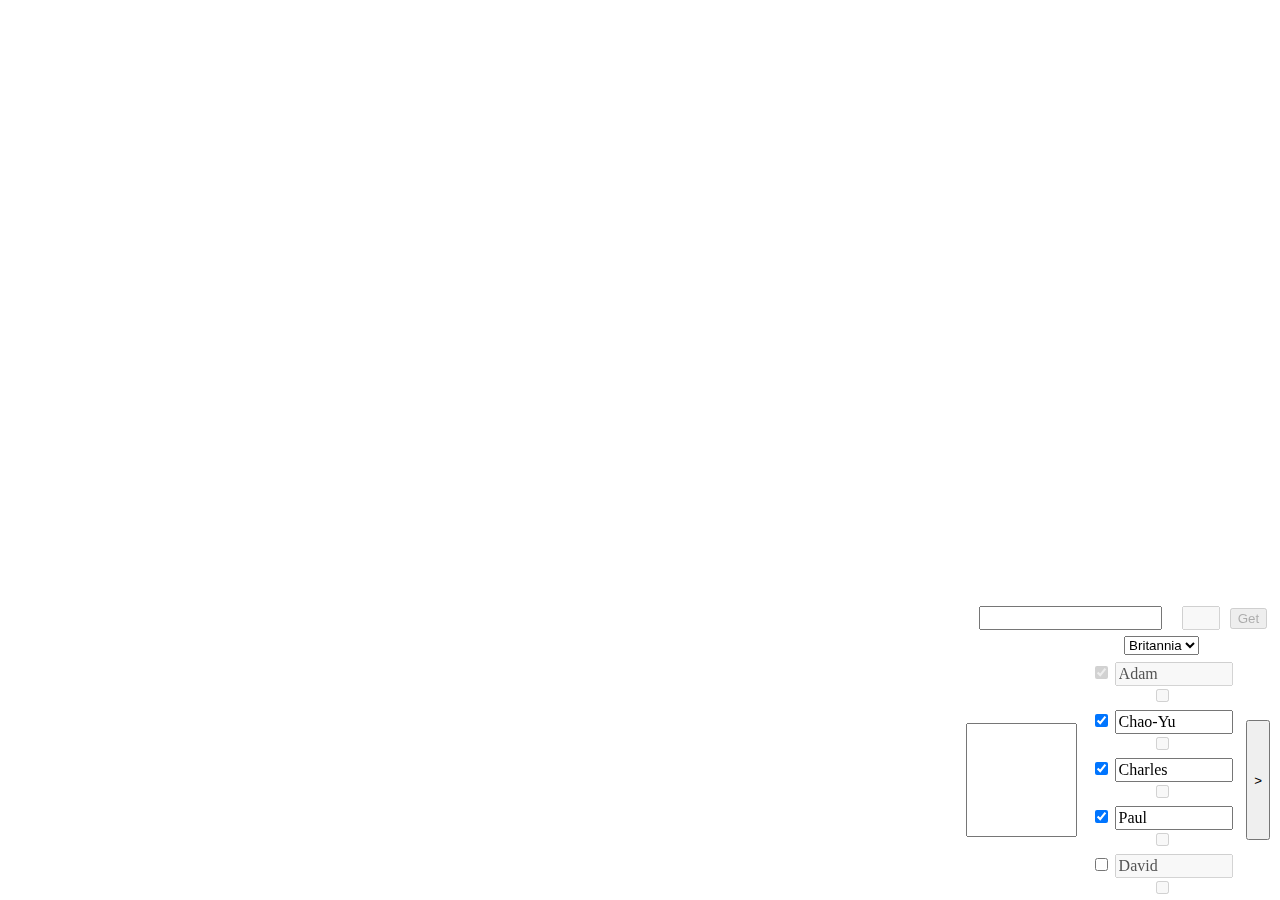
==== index.html @ 1bd56ae7 "panner" ====
<!DOCTYPE html>
<meta charset="UTF-8">
<meta name="viewport" content="width=360, user-scalable=no">
<html>
<head>
	<title>Hansa</title>
	<link rel='stylesheet' type='text/css' href='hansa.css' />
	<script src="http://ajax.googleapis.com/ajax/libs/jquery/1.11.1/jquery.min.js"></script>
	<script type='text/javascript' src='hansa.js'></script>
</head>
<body>
	<div id='main'>
		<div id='panner'>
			<table>
				<tr>
					<td>
						<table class='screen'>
							<tr>
								<td><textarea id='timestamp' cols='18' rows='1' readonly='readonly'></textarea></td>
								<td><input id='gameid' type='number' size='4' disabled></td>
								<td><button id='getgame' disabled>Get</button></td>
							</tr>
						</table>
						<table class='screen'>
							<tr>
								<td></td>
								<td><select id='expansion'>
									<option value='0'>Base</option>
									<option value='1'>East</option>
									<option value='2' selected>Britannia</option>
								</select></td>
							</tr>
							<tr>
								<td><textarea id='output' cols='10' rows='6' readonly='readonly'></textarea></td>
								<td><table id='players'>
									<tr><td>
										<input id='play1' class='play' type='checkbox' onchange='toggleplay( "1" )' checked disabled>
										<input id='1' type='text' size='10' value="Adam" disabled>
										<input id='win1' class='win' type='checkbox' onchange='togglewin( "#1win" )' disabled>
									</td></tr>
									<tr><td>
										<input id='play2' class='play' type='checkbox' onchange='toggleplay( "2" )'checked>
										<input id='2' type='text' size='10' value="Chao-Yu">
										<input id='win2' class='win' type='checkbox' onchange='togglewin( "#2win" )' disabled>
									</td></tr>
									<tr><td>
										<input id='play3' class='play' type='checkbox' onchange='toggleplay( "3" )'checked>
										<input id='3' type='text' size='10' value="Charles">
										<input id='win3' class='win' type='checkbox' onchange='togglewin( "#3win" )' disabled>
									</td></tr>
									<tr><td>
										<input id='play4' class='play' type='checkbox' onchange='toggleplay( "4" )'checked>
										<input id='4' type='text' size='10' value="Paul">
										<input id='win4' class='win' type='checkbox' onchange='togglewin( "#4win" )' disabled>
									</td></tr>
									<tr><td>
										<input id='play5' class='play' type='checkbox' onchange='toggleplay( "5" )'>
										<input id='5' type='text' size='10' value="David" disabled>
										<input id='win5' class='win' type='checkbox' onchange='togglewin( "#5win" )' disabled>
									</td></tr>
								</table></td>
								<td><button class='swipe' onclick='swiperight()'>></button></td>
							</tr>
							<tr>
								<td><button id='creategame'>Create Game</button></td>
								<td><button id='setwinners' onclick='setwinners()' disabled>Set Winners</button></td>
							</tr>
						</table>
					</td>
					<td>
						<table class='screen'>
							<tr>
							</tr>
							<tr>
								<td><button class='swipe' onclick='swipeleft()'><</button></td>
								<td><textarea id='output' cols='10' rows='6' readonly='readonly'></textarea></td>
								<td><table id='players'>
									<tr><td>
										<input id='statsplayer' type='text' size='10'>
									</td></tr>
									<tr><td>
										<input id='statsand' type='checkbox' onchange='toggleand()'>and
									</td></tr>
								</table></td>
							</tr>
						</table>
					</td>
				</tr>
			</table>
		</div>
	</div>
</body>
</html>
---- hansa.css ----
#main {
	position: fixed;
	bottom: 0;
	right: 0;
	width: 320px;
	height: 300px;
	overflow: hidden;
}
#panner {
	position: relative;
}
.swipe {
	height:120px;
}
.screen {
	width: 310px;
}
td {
	text-align: center;
	vertical-align: middle;
}
textarea {
	resize: none;
	text-align: center;
	vertical-align: middle;
	font-family: Georgia;
	font-size: 16px;
}
input {
	font-family: Georgia;
	font-size: 16px
}

input[type="number"] {
	text-align: right;
	width:30px;
}
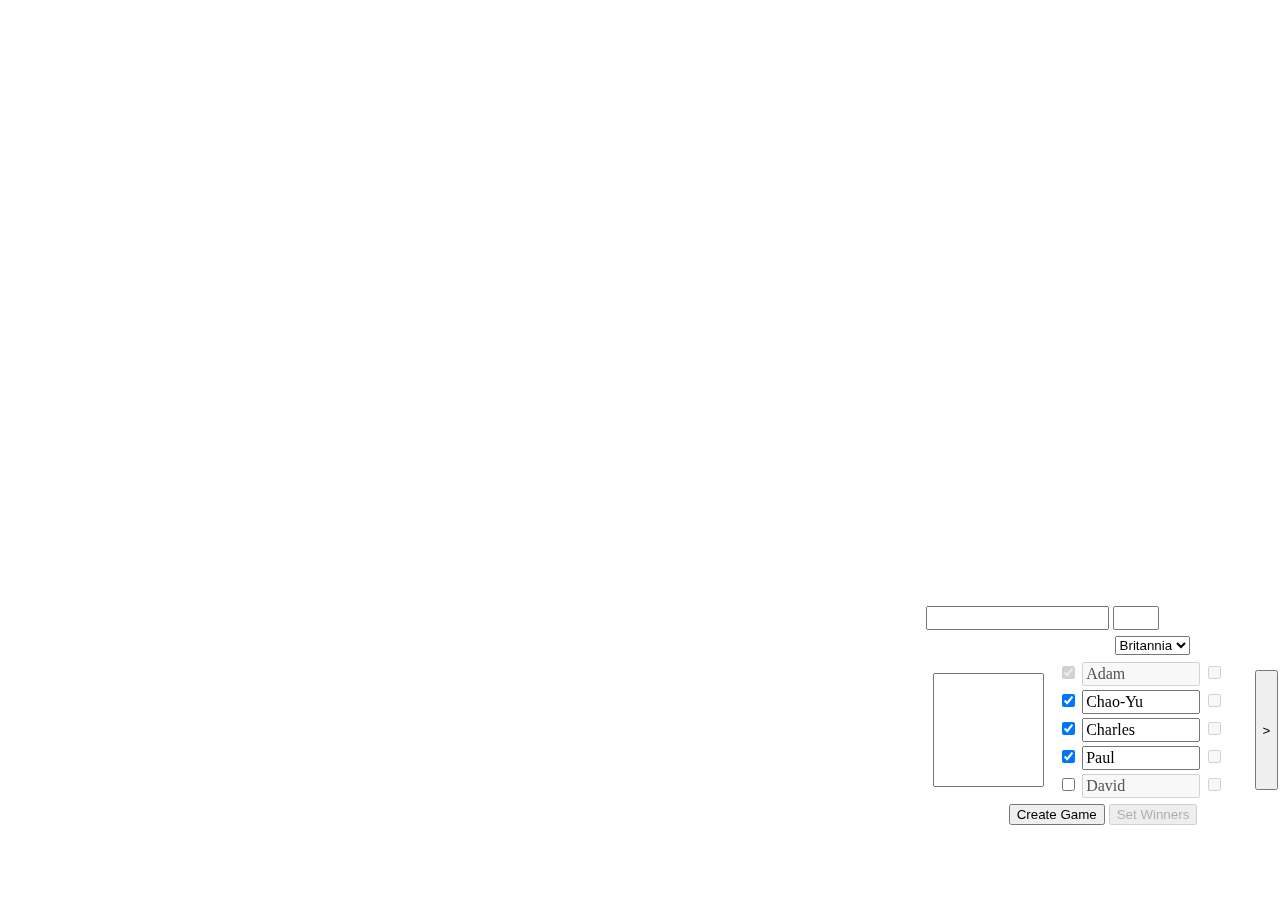
==== commit fdbf986e: "numeric input" ====
--- a/index.html
+++ b/index.html
@@ -14,11 +14,10 @@
 			<table>
 				<tr>
 					<td>
-						<table class='screen'>
+						<table>
 							<tr>
 								<td><textarea id='timestamp' cols='18' rows='1' readonly='readonly'></textarea></td>
-								<td><input id='gameid' type='number' size='4' disabled></td>
-								<td><button id='getgame' disabled>Get</button></td>
+								<td><input id='gameid' type='text' size='2'></td>
 							</tr>
 						</table>
 						<table class='screen'>
@@ -61,11 +60,9 @@
 								</table></td>
 								<td><button class='swipe' onclick='swiperight()'>></button></td>
 							</tr>
-							<tr>
-								<td><button id='creategame'>Create Game</button></td>
-								<td><button id='setwinners' onclick='setwinners()' disabled>Set Winners</button></td>
-							</tr>
 						</table>
+						<button id='creategame'>Create Game</button>
+						<button id='setwinners' onclick='setwinners()' disabled>Set Winners</button>
 					</td>
 					<td>
 						<table class='screen'>
@@ -81,6 +78,9 @@
 									<tr><td>
 										<input id='statsand' type='checkbox' onchange='toggleand()'>and
 									</td></tr>
+									<tr><td>
+										<button id='getstats' onclick='getstats()'>Get Stats</button>
+									</td></tr>
 								</table></td>
 							</tr>
 						</table>
--- a/hansa.css
+++ b/hansa.css
@@ -2,18 +2,21 @@
 	position: fixed;
 	bottom: 0;
 	right: 0;
-	width: 320px;
+	width: 360px;
 	height: 300px;
 	overflow: hidden;
 }
 #panner {
 	position: relative;
 }
+#gameid {
+	text-align: right;
+}
 .swipe {
 	height:120px;
 }
 .screen {
-	width: 310px;
+	width: 360px;
 }
 td {
 	text-align: center;
@@ -30,9 +33,3 @@
 	font-family: Georgia;
 	font-size: 16px
 }
-
-input[type="number"] {
-	text-align: right;
-	width:30px;
-}
-
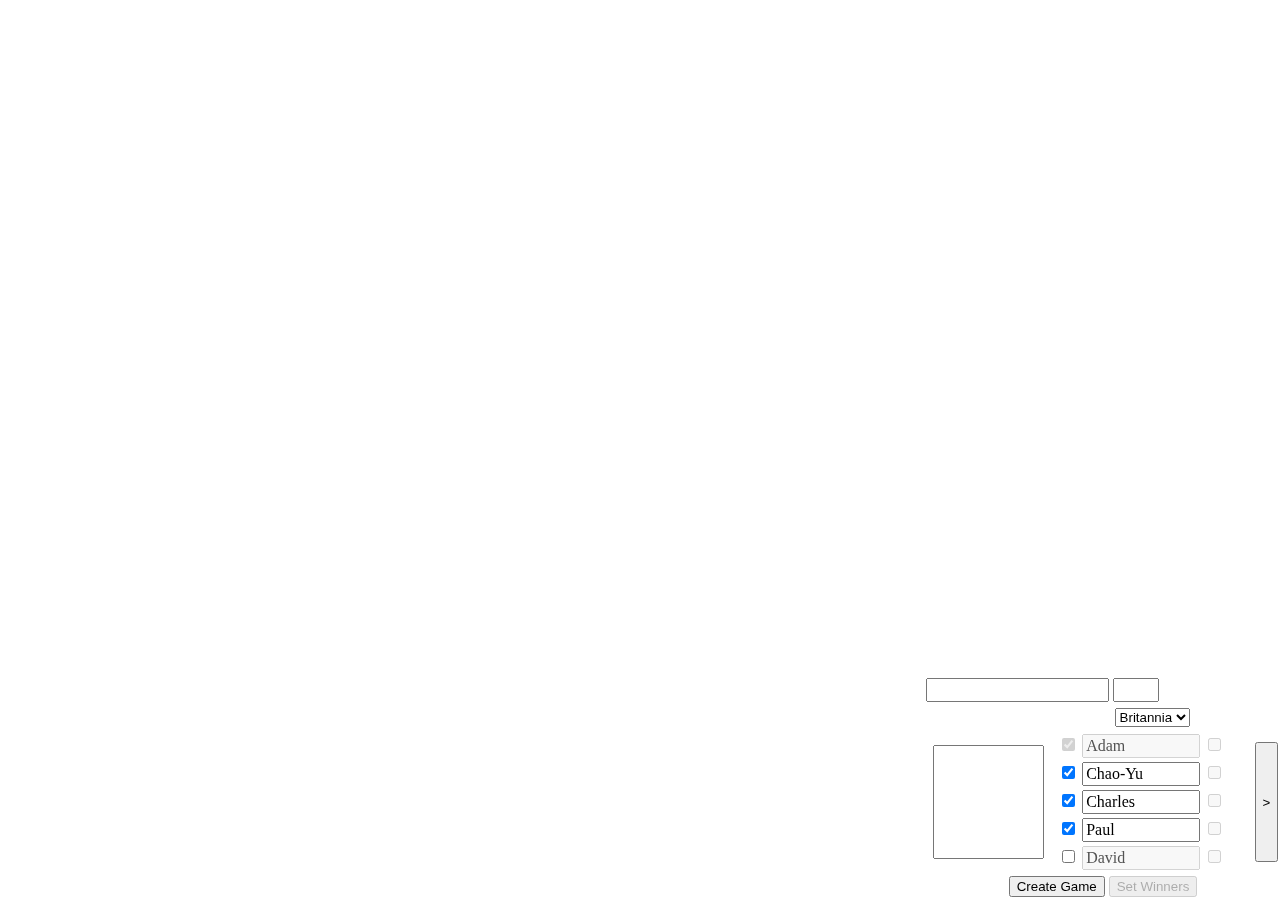
==== commit bf549811: "return stats" ====
--- a/index.html
+++ b/index.html
@@ -70,7 +70,7 @@
 							</tr>
 							<tr>
 								<td><button class='swipe' onclick='swipeleft()'><</button></td>
-								<td><textarea id='output' cols='10' rows='6' readonly='readonly'></textarea></td>
+								<td><textarea id='routput' cols='10' rows='6' readonly='readonly'></textarea></td>
 								<td><table id='players'>
 									<tr><td>
 										<input id='statsplayer' type='text' size='10'>
@@ -79,7 +79,7 @@
 										<input id='statsand' type='checkbox' onchange='toggleand()'>and
 									</td></tr>
 									<tr><td>
-										<button id='getstats' onclick='getstats()'>Get Stats</button>
+										<button id='getstats'>Get Stats</button>
 									</td></tr>
 								</table></td>
 							</tr>
--- a/hansa.css
+++ b/hansa.css
@@ -3,7 +3,6 @@
 	bottom: 0;
 	right: 0;
 	width: 360px;
-	height: 300px;
 	overflow: hidden;
 }
 #panner {
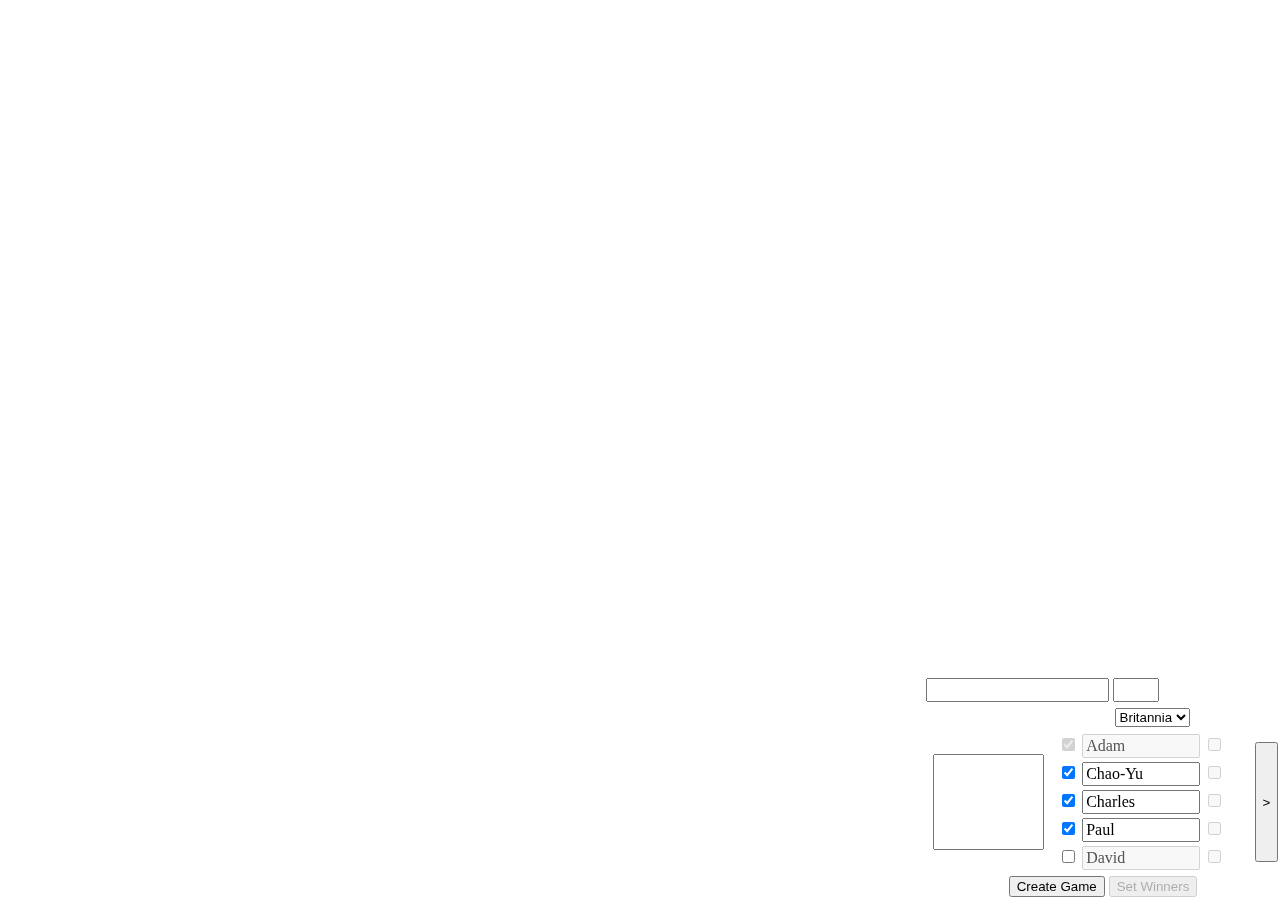
==== commit 58901c26: "squeeze textarea" ====
--- a/index.html
+++ b/index.html
@@ -30,7 +30,7 @@
 								</select></td>
 							</tr>
 							<tr>
-								<td><textarea id='output' cols='10' rows='6' readonly='readonly'></textarea></td>
+								<td><textarea id='output' cols='10' rows='5' readonly='readonly'></textarea></td>
 								<td><table id='players'>
 									<tr><td>
 										<input id='play1' class='play' type='checkbox' onchange='toggleplay( "1" )' checked disabled>
@@ -78,9 +78,6 @@
 									<tr><td>
 										<input id='statsand' type='checkbox' onchange='toggleand()'>and
 									</td></tr>
-									<tr><td>
-										<button id='getstats'>Get Stats</button>
-									</td></tr>
 								</table></td>
 							</tr>
 						</table>
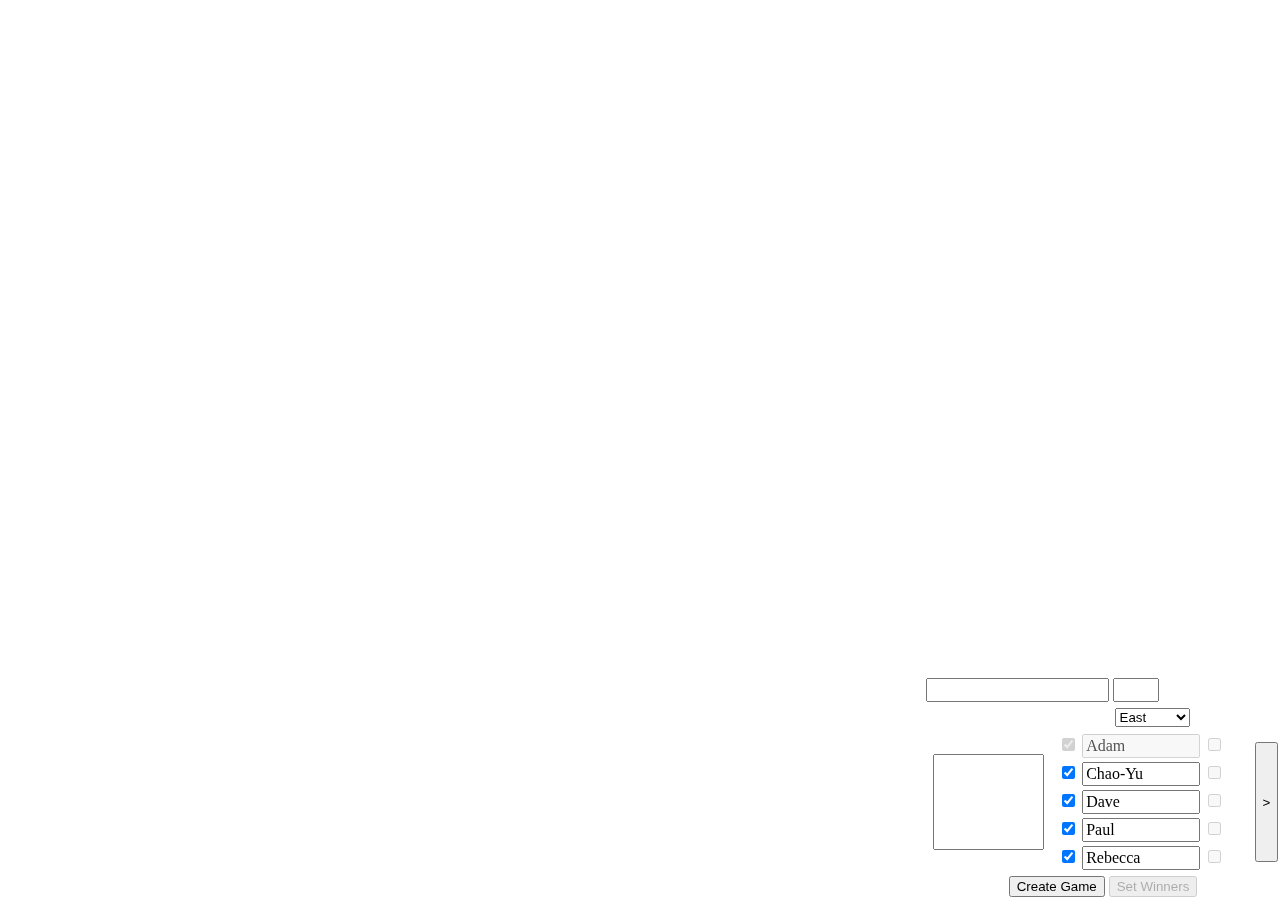
==== commit 6b2bc590: "weekend" ====
--- a/index.html
+++ b/index.html
@@ -25,8 +25,8 @@
 								<td></td>
 								<td><select id='expansion'>
 									<option value='0'>Base</option>
-									<option value='1'>East</option>
-									<option value='2' selected>Britannia</option>
+									<option value='1' selected>East</option>
+									<option value='2'>Britannia</option>
 								</select></td>
 							</tr>
 							<tr>
@@ -38,23 +38,23 @@
 										<input id='win1' class='win' type='checkbox' onchange='togglewin( "#1win" )' disabled>
 									</td></tr>
 									<tr><td>
-										<input id='play2' class='play' type='checkbox' onchange='toggleplay( "2" )'checked>
+										<input id='play2' class='play' type='checkbox' onchange='toggleplay( "2" )' checked>
 										<input id='2' type='text' size='10' value="Chao-Yu">
 										<input id='win2' class='win' type='checkbox' onchange='togglewin( "#2win" )' disabled>
 									</td></tr>
 									<tr><td>
-										<input id='play3' class='play' type='checkbox' onchange='toggleplay( "3" )'checked>
-										<input id='3' type='text' size='10' value="Charles">
+										<input id='play3' class='play' type='checkbox' onchange='toggleplay( "3" )' checked>
+										<input id='3' type='text' size='10' value="Dave">
 										<input id='win3' class='win' type='checkbox' onchange='togglewin( "#3win" )' disabled>
 									</td></tr>
 									<tr><td>
-										<input id='play4' class='play' type='checkbox' onchange='toggleplay( "4" )'checked>
+										<input id='play4' class='play' type='checkbox' onchange='toggleplay( "4" )' checked>
 										<input id='4' type='text' size='10' value="Paul">
 										<input id='win4' class='win' type='checkbox' onchange='togglewin( "#4win" )' disabled>
 									</td></tr>
 									<tr><td>
-										<input id='play5' class='play' type='checkbox' onchange='toggleplay( "5" )'>
-										<input id='5' type='text' size='10' value="David" disabled>
+										<input id='play5' class='play' type='checkbox' onchange='toggleplay( "5" )' checked>
+										<input id='5' type='text' size='10' value="Rebecca">
 										<input id='win5' class='win' type='checkbox' onchange='togglewin( "#5win" )' disabled>
 									</td></tr>
 								</table></td>
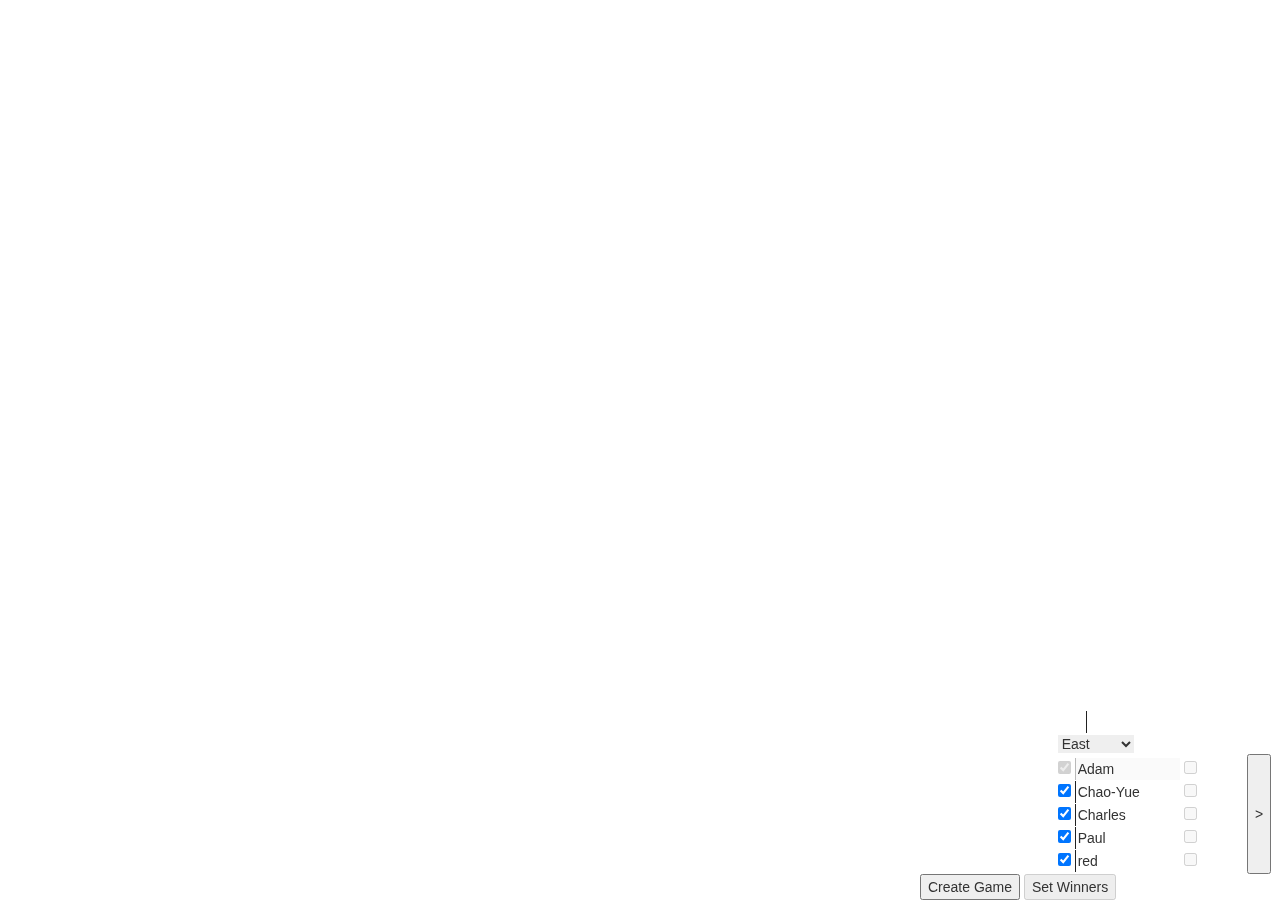
==== commit ea923c3e: "bootstrap" ====
--- a/index.html
+++ b/index.html
@@ -1,11 +1,13 @@
 <!DOCTYPE html>
-<meta charset="UTF-8">
-<meta name="viewport" content="width=360, user-scalable=no">
 <html>
 <head>
+	<meta charset="UTF-8">
+	<meta name="viewport" content="width=360, initial-scale=1, user-scalable=no">
 	<title>Hansa</title>
+	<link href="//maxcdn.bootstrapcdn.com/bootstrap/3.3.2/css/bootstrap.min.css" rel="stylesheet">
+	<script src="http://ajax.googleapis.com/ajax/libs/jquery/1.11.1/jquery.min.js"></script>
+	<script src="//maxcdn.bootstrapcdn.com/bootstrap/3.3.2/js/bootstrap.min.js"></script>
 	<link rel='stylesheet' type='text/css' href='hansa.css' />
-	<script src="http://ajax.googleapis.com/ajax/libs/jquery/1.11.1/jquery.min.js"></script>
 	<script type='text/javascript' src='hansa.js'></script>
 </head>
 <body>
@@ -39,12 +41,12 @@
 									</td></tr>
 									<tr><td>
 										<input id='play2' class='play' type='checkbox' onchange='toggleplay( "2" )' checked>
-										<input id='2' type='text' size='10' value="Chao-Yu">
+										<input id='2' type='text' size='10' value="Chao-Yue">
 										<input id='win2' class='win' type='checkbox' onchange='togglewin( "#2win" )' disabled>
 									</td></tr>
 									<tr><td>
 										<input id='play3' class='play' type='checkbox' onchange='toggleplay( "3" )' checked>
-										<input id='3' type='text' size='10' value="Dave">
+										<input id='3' type='text' size='10' value="Charles">
 										<input id='win3' class='win' type='checkbox' onchange='togglewin( "#3win" )' disabled>
 									</td></tr>
 									<tr><td>
@@ -54,7 +56,7 @@
 									</td></tr>
 									<tr><td>
 										<input id='play5' class='play' type='checkbox' onchange='toggleplay( "5" )' checked>
-										<input id='5' type='text' size='10' value="Rebecca">
+										<input id='5' type='text' size='10' value="red">
 										<input id='win5' class='win' type='checkbox' onchange='togglewin( "#5win" )' disabled>
 									</td></tr>
 								</table></td>
--- a/hansa.css
+++ b/hansa.css
@@ -1,3 +1,31 @@
+textarea {
+	border: none;
+	resize: none;
+	text-align: center;
+	vertical-align: middle;
+}
+select {
+	border: none;
+}
+input {
+	border-width: 0 0 0 1px;
+}
+.swipe {
+	height: 120px;
+}
+.screen {
+	width: 360px;
+}
+.rt {
+	text-align: right;
+}
+.lf {
+	text-align: left;
+}
+div.block {
+	display: inline-block;
+	vertical-align: middle;
+}
 #main {
 	position: fixed;
 	bottom: 0;
@@ -7,28 +35,8 @@
 }
 #panner {
 	position: relative;
+	width: 800px;
 }
 #gameid {
 	text-align: right;
 }
-.swipe {
-	height:120px;
-}
-.screen {
-	width: 360px;
-}
-td {
-	text-align: center;
-	vertical-align: middle;
-}
-textarea {
-	resize: none;
-	text-align: center;
-	vertical-align: middle;
-	font-family: Georgia;
-	font-size: 16px;
-}
-input {
-	font-family: Georgia;
-	font-size: 16px
-}
